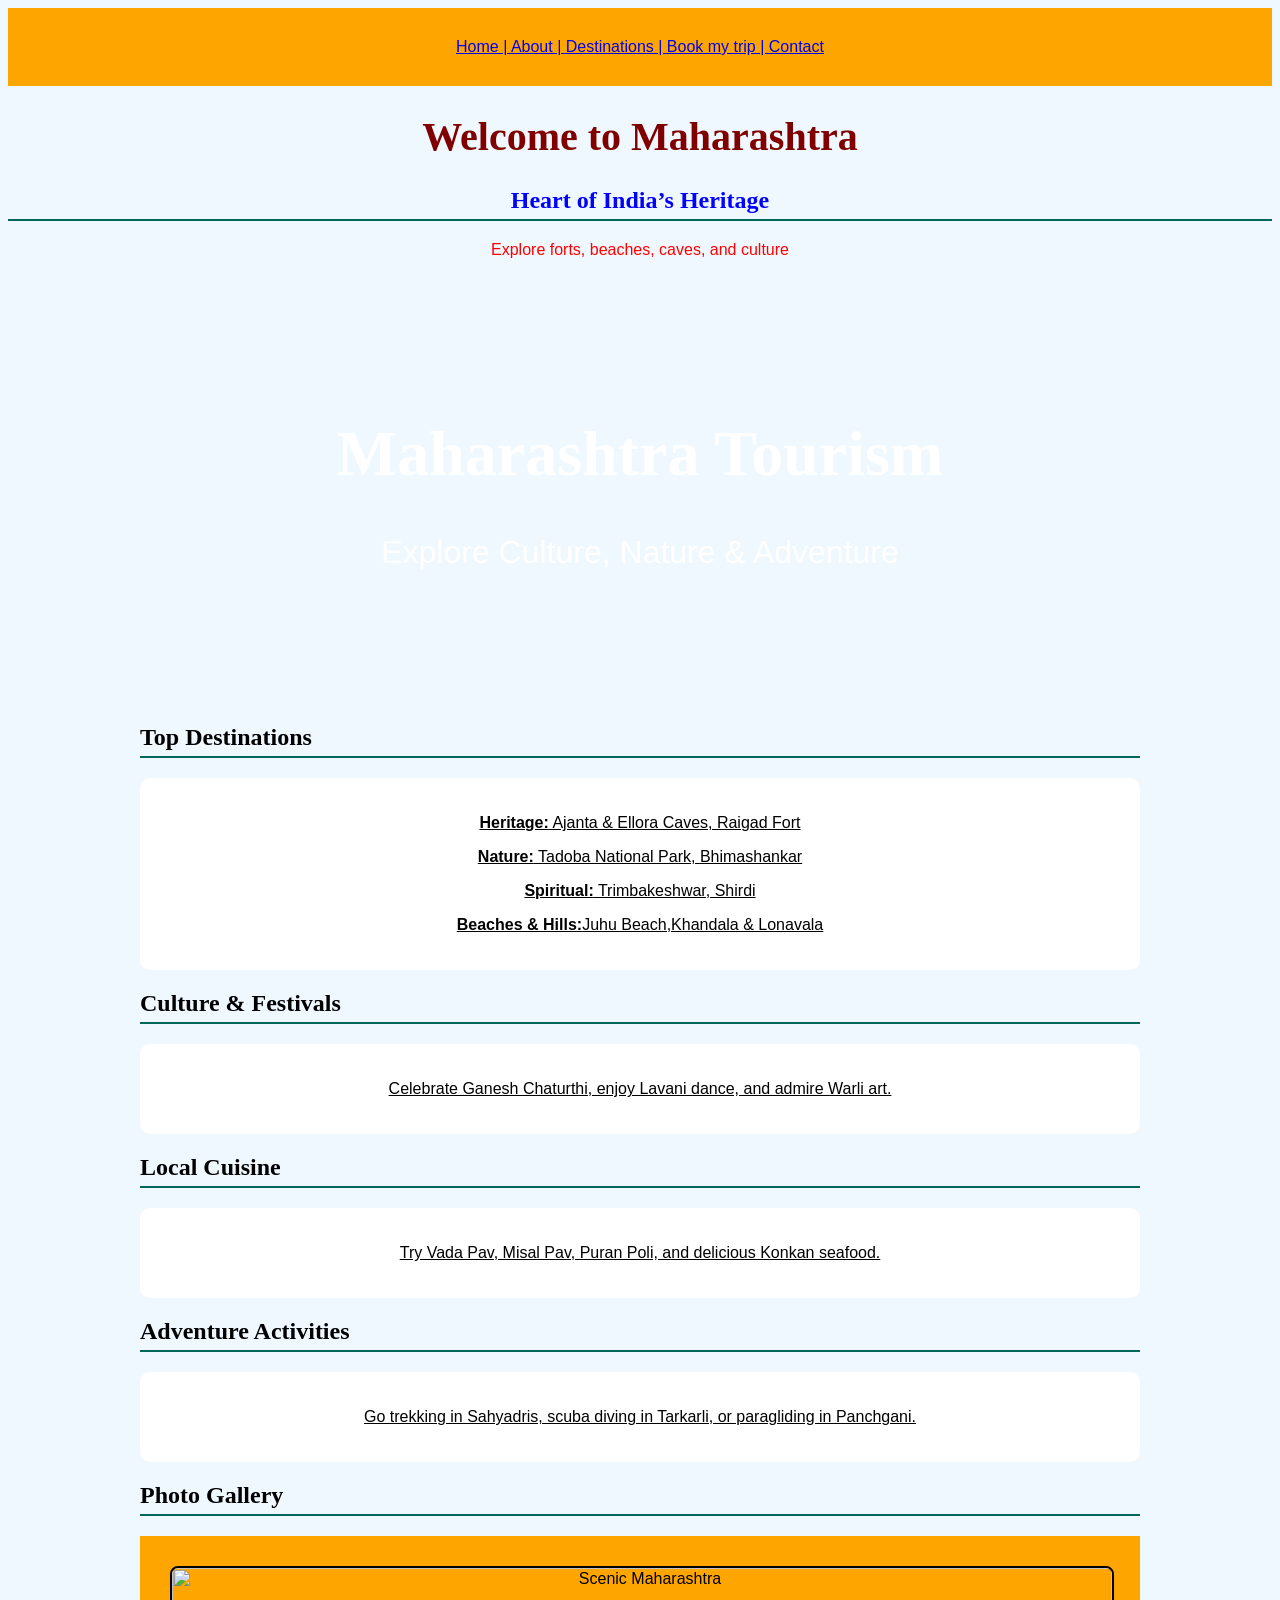
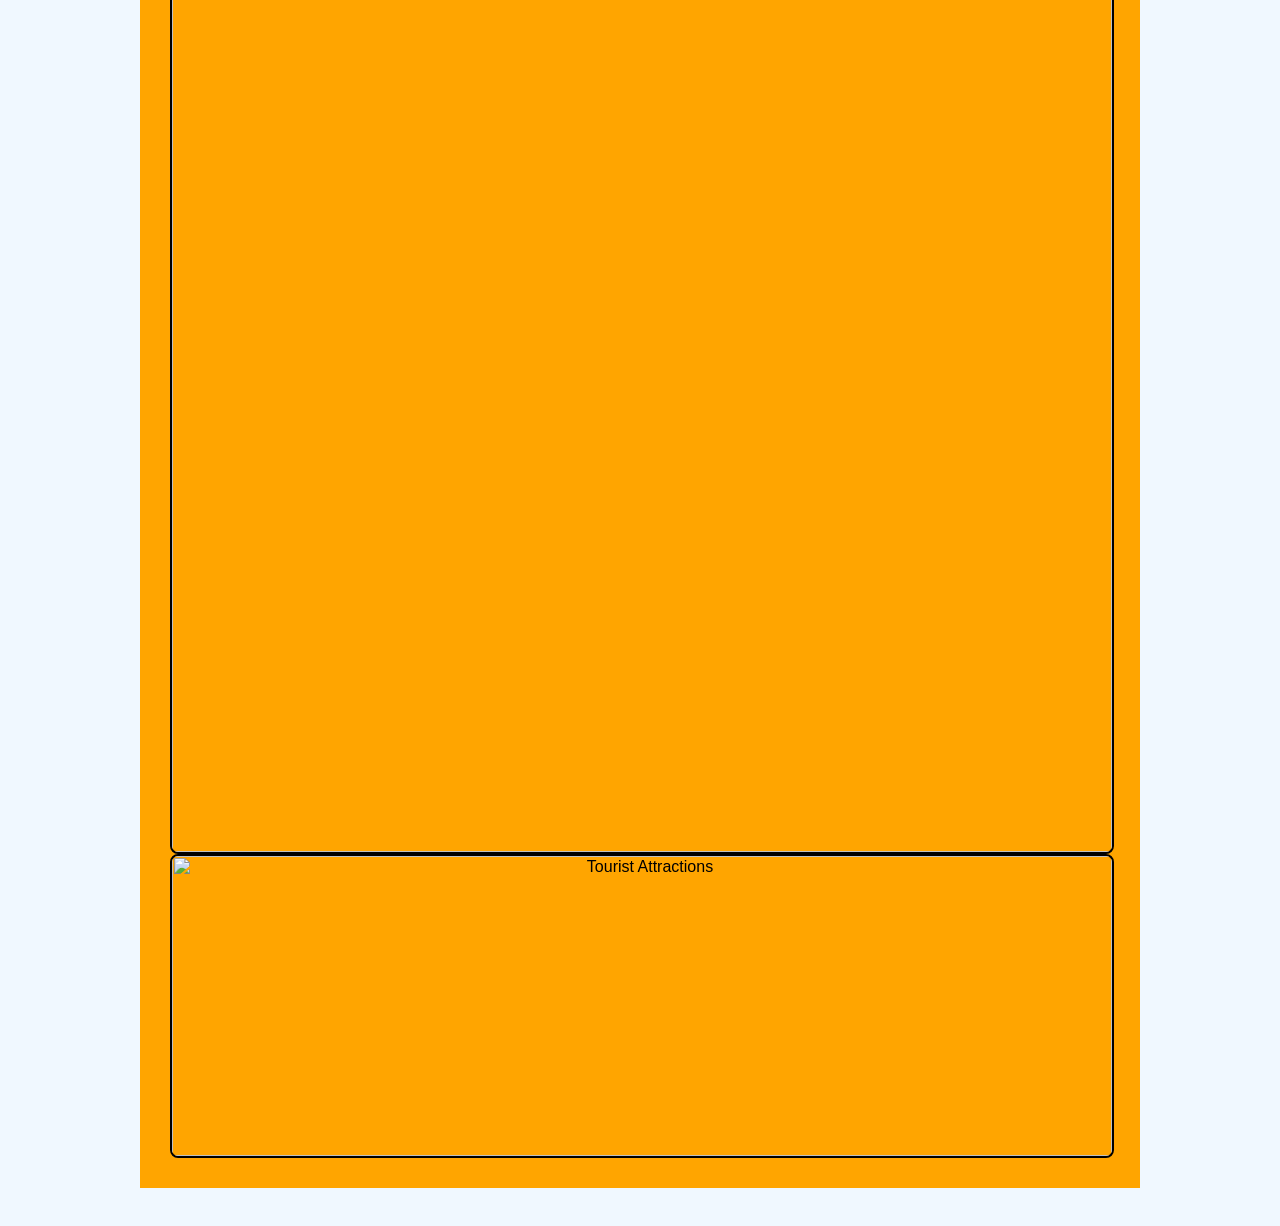
==== index.html @ 6e16ccbb "Upload Maharashtra tourism website files" ====
<html>
<head>
  
  <title>Home | Maharashtra Tourism</title>
  <link rel="stylesheet" href="style.css" />
</head>
<body>
 <div>
  <center>
    <a href="index.html">Home    |  </a>
    <a href="about.html">About   |  </a>
    <a href="destinations.html">Destinations   |  </a>
    <a href="book my trip.html">Book my trip   |  </a>
    <a href="contact.html">Contact  </a>
  </center>
 </div>   
    <h1 style="color:Maroon; text-align:center; font-family:Algerian; font-size:40;">Welcome to Maharashtra</h1>
	<center><h2 style="color:blue";> Heart of India’s Heritage </h2></center>

    <center><p style="color:red;">Explore forts, beaches, caves, and culture</p></center>
  

  
    <title>Maharashtra Tourism</title>
  
  <style>
    
    body 
    {
      font-family: 'Roboto', sans-serif;
      background-color: aliceblue;
      color: black;
    }

    
    header 
    {
      background-image: url('https://www.theindiatourism.com/images/Maharashtra-tour.jpg');
     
      background-position: center;
      height: 300px;
      color: white;
      text-align: center;
      padding-top: 100px;
    }

    header h1 
    {
      font-family: 'Playfair Display', serif;
      font-size: 400%;
      
    }

    header p
    {
      font-size: 200%;
      margin-top: 10px;
    }

    
    section 
    {
      padding: 30px;
      max-width: 1000px;
      margin: auto;
    }

    h2 
    {
      color: tropicalrainforest;
      font-family: 'Playfair Display', serif;
      border-bottom: 2px solid #00695c;
      padding-bottom: 5px;
    }

    
    .card 
    {
      background-color: white
      border: 2px solid ;
      border-radius: 10px;
      padding: 20px;
      margin: 20px 0;
    }

    
    

    .gallery img 
    {
      width: 100%;
      border-radius: 8px;
      border: 2px solid ;
    }

    
        }
  </style>
</head>
<body>


<header>
  <h1>Maharashtra Tourism</h1>
  <p>Explore Culture, Nature & Adventure</p>
</header>

 
<section>
  <h2>Top Destinations</h2>
  <div class="card">
    <p><strong>Heritage:</strong> Ajanta & Ellora Caves, Raigad Fort</p>
    <p><strong>Nature:</strong> Tadoba National Park, Bhimashankar</p>
    <p><strong>Spiritual:</strong> Trimbakeshwar, Shirdi</p>
    <p><strong>Beaches & Hills:</strong>Juhu Beach,Khandala & Lonavala</p>
  </div>

  <h2>Culture & Festivals</h2>
  <div class="card">
    <p>Celebrate Ganesh Chaturthi, enjoy Lavani dance, and admire Warli art.</p>
  </div>

  <h2>Local Cuisine</h2>
  <div class="card">
    <p>Try Vada Pav, Misal Pav, Puran Poli, and delicious Konkan seafood.</p>
  </div>

  <h2>Adventure Activities</h2>
  <div class="card">
    <p>Go trekking in Sahyadris, scuba diving in Tarkarli, or paragliding in Panchgani.</p>
  </div>

  <h2>Photo Gallery</h2>
  <div class="gallery">
    <img src="https://www.travelandtourworld.com/wp-content/uploads/2022/10/Maharashtra-1.jpg" alt="Scenic Maharashtra">
    <img src="https://www.clubmahindra.com/blog/media/section_images/shuttersto-2b0161eaf6ec9f1.jpg" alt="Tourist Attractions " height="300" width="800">
      </div>
</section>

</body>
</html>
---- style.css ----
div {
  background:orange;
  padding: 30px;
  text-align: center;
}
#d1 {
  color: white;
  margin: 20px;
  font-weight: bold;
}
#d2
{
  background:orange;
  text-decoration: underline;

}
.card
{
	background:white;
  	text-decoration: underline;

}
#d3
{
     background:white;


}
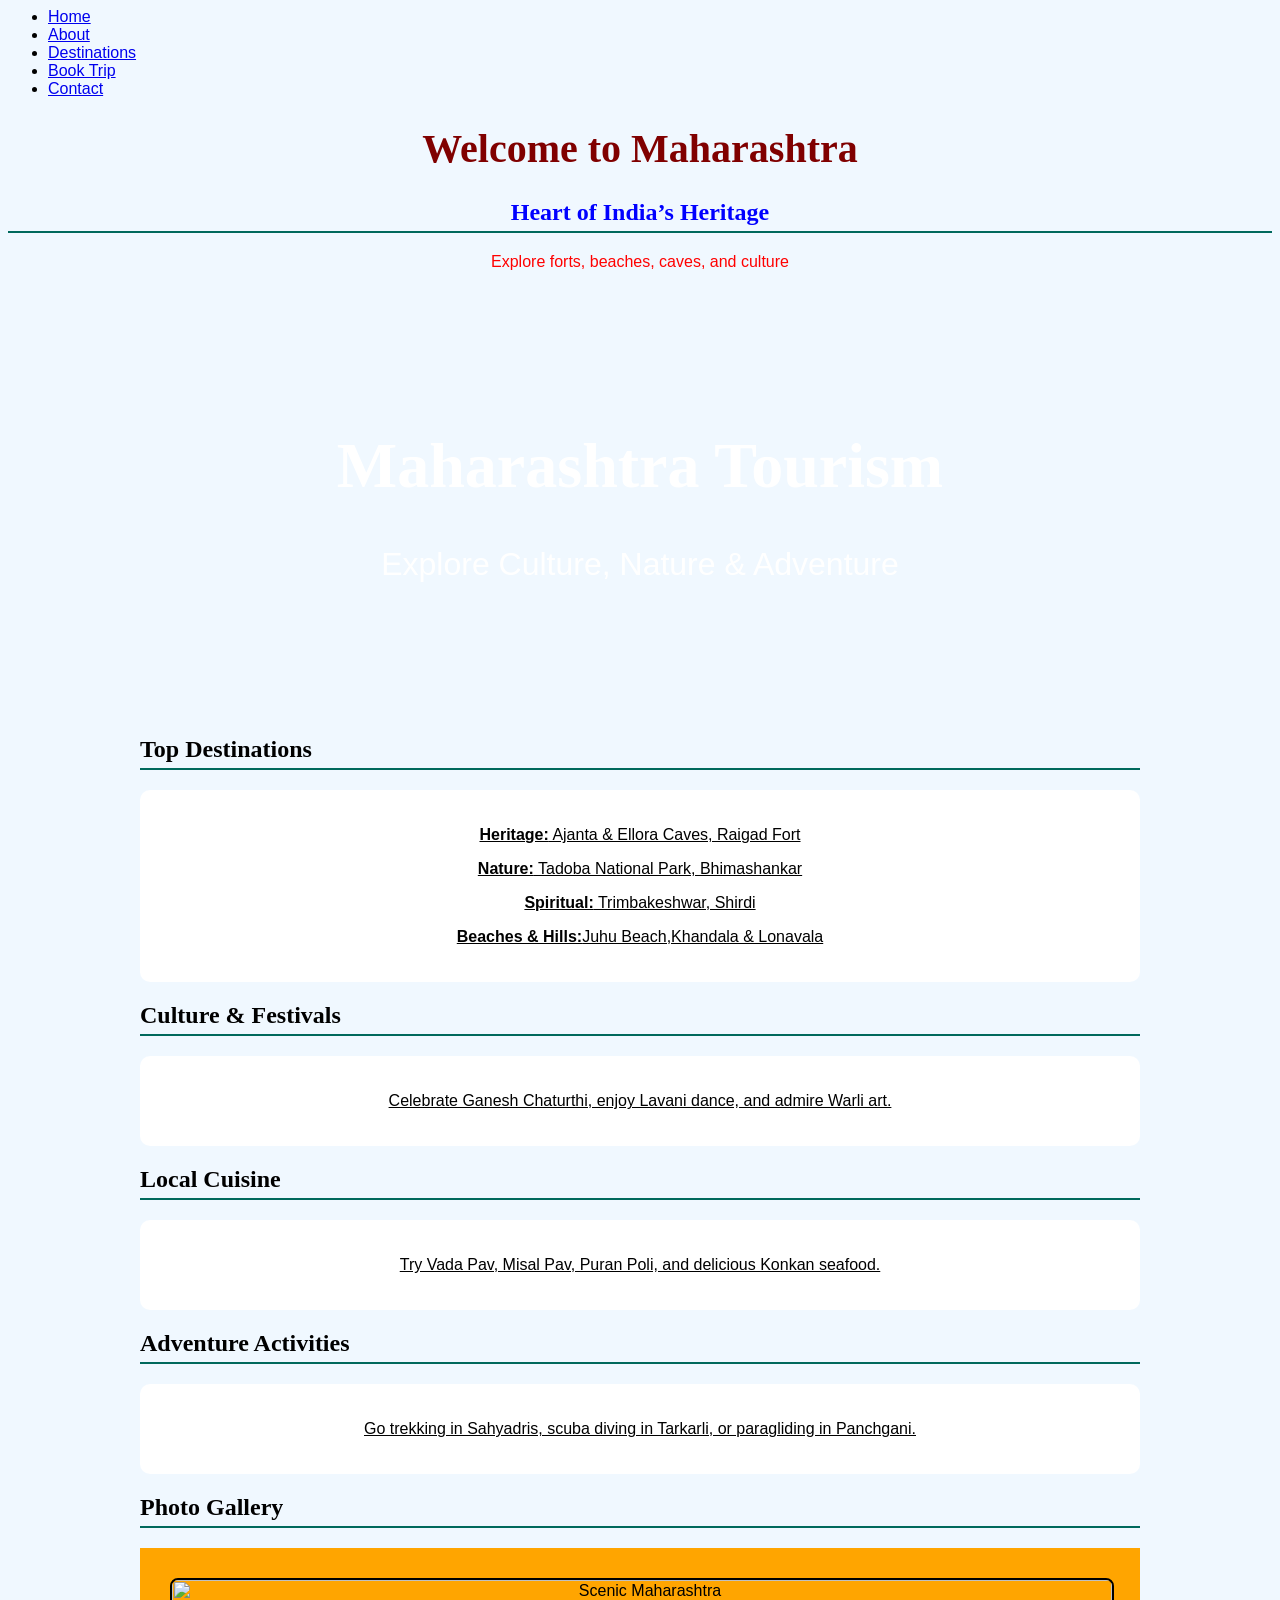
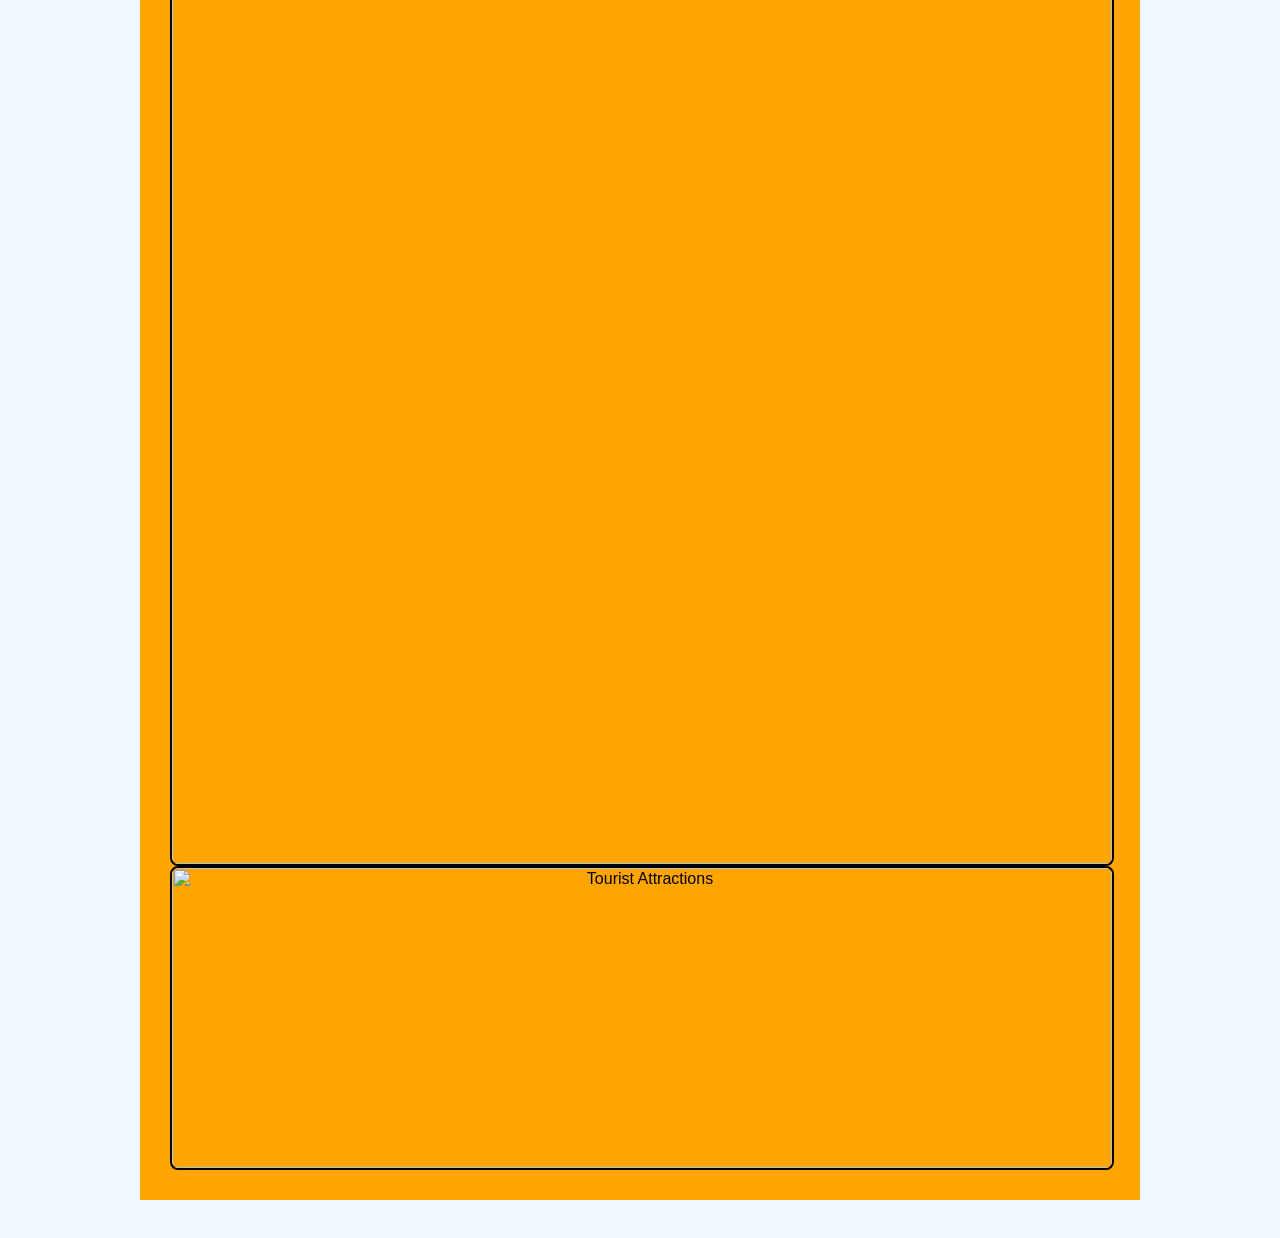
==== commit b9798e5f: "Enhance HTML layout and navigation for usability Reorganized HTML structure and improved navigation " ====
--- a/index.html
+++ b/index.html
@@ -5,15 +5,22 @@
   <link rel="stylesheet" href="style.css" />
 </head>
 <body>
- <div>
-  <center>
-    <a href="index.html">Home    |  </a>
-    <a href="about.html">About   |  </a>
-    <a href="destinations.html">Destinations   |  </a>
-    <a href="book my trip.html">Book my trip   |  </a>
-    <a href="contact.html">Contact  </a>
-  </center>
- </div>   
+
+
+<nav class="navbar">
+  <ul class="nav-menu">
+    <li><a href="index.html">Home</a></li>
+    <li><a href="about.html">About</a></li>
+    <li><a href="destinations.html">Destinations</a></li>
+    <li><a href="book my trip.html">Book Trip</a></li>
+    <li><a href="contact.html">Contact</a></li>
+  </ul>
+</nav>
+
+
+
+
+   
     <h1 style="color:Maroon; text-align:center; font-family:Algerian; font-size:40;">Welcome to Maharashtra</h1>
 	<center><h2 style="color:blue";> Heart of India’s Heritage </h2></center>
 
@@ -100,6 +107,14 @@
 <body>
 
 
+
+
+
+
+
+
+
+
 <header>
   <h1>Maharashtra Tourism</h1>
   <p>Explore Culture, Nature & Adventure</p>
@@ -138,4 +153,4 @@
 </section>
 
 </body>
-</html>+</html>
